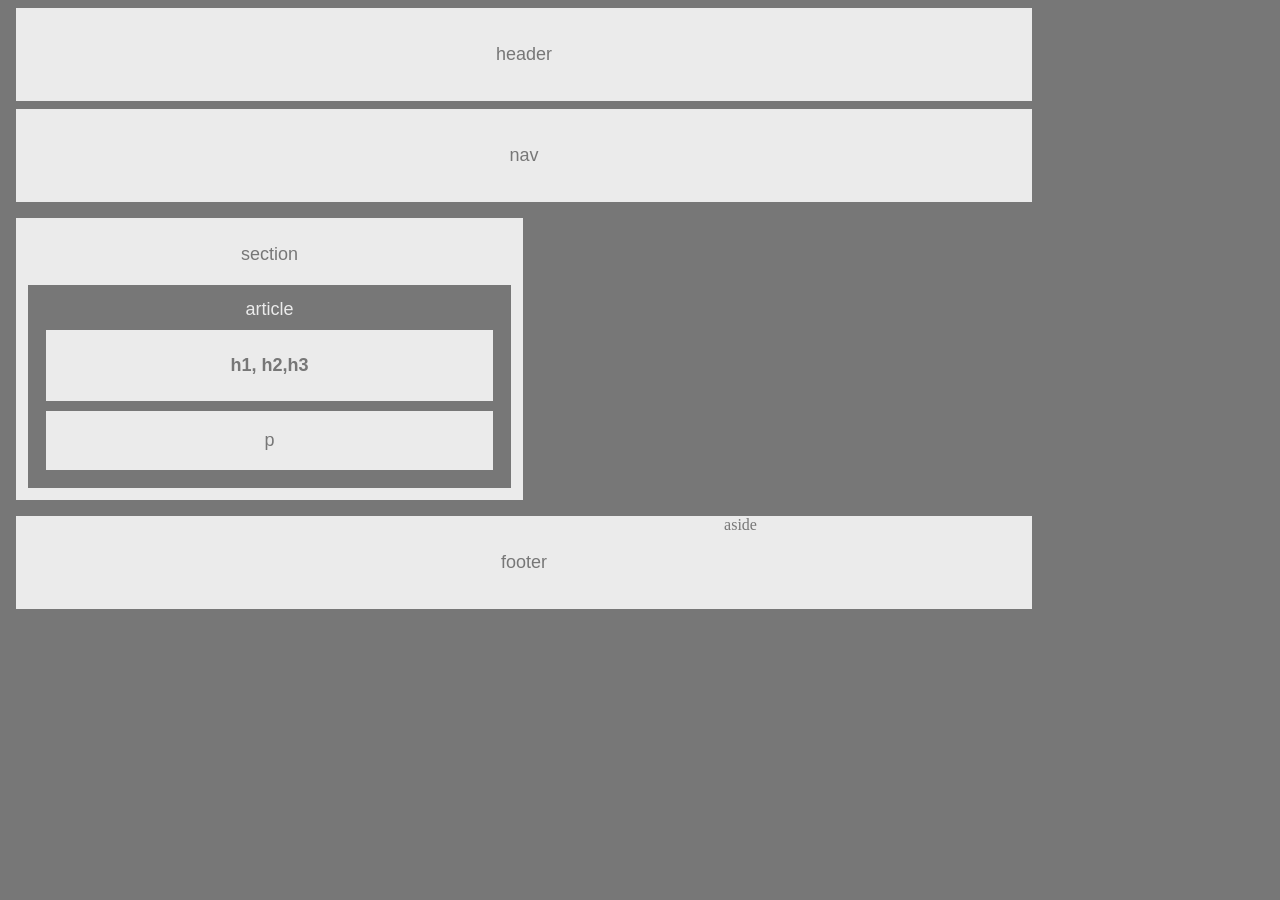
==== index.html @ 8f831240 "Add files via upload" ====
<!DOCTYPE>
<html lang="en">
    <head>
        <meta charset="UTF-8">
        <title>Wire Frame</title>
        <link rel="stylesheet" type="text/css" href="style.css">
    </head>
    <body>
            <header class="boxed">
               header     
            </header>
            <div class="boxed">
                <nav>nav</nav>
            </div>
            
            <section class="sec1">
                <section class="sec5">
                        <header>section</header>
                </section>
                
                <article class="sec2">
                    <section class="sec6">
                            <header>article</header>  
                    </section>
                    <section class="sec3">
                        <h1>h1, h2,h3</h1>
                    </section>
                    <section class="sec4">
                        <p>p</p>
                    </section>
                </article>
            </section>
            <div class="aside">
                <aside>aside</aside>
            </div>
            
            <footer class="boxed">
                footer
            </footer>
        
    </body>
</html>
---- style.css ----
body {background-color:#777;
                width:960px;
            }

            .boxed {
                background-color:#ebebeb ;
                color:#777;
                text-align:center;
                padding:36px;
                font-size:18px;
                width:944px;
                margin:8px;
                font-family: Arial, Helvetica, sans-serif;
            }
            .sec1 {
                background-color:#ebebeb;
                width: 495px;
                color:#777;
                text-align:center;
                font-size:18px;
                padding:6px;
                margin:8px;
                font-family: Arial, Helvetica, sans-serif;
                display:inline-block;
                

            }
            .sec5{
                background-color: #ebebeb;
                color: #777;
                margin: 20px;
                text-align:center;
                font-family: Arial, Helvetica, sans-serif;

            }
            .sec2 {
                background-color:#777;
                color:#ebebeb;
                text-align:center;
                padding:8px;
                margin:6px;
                font-family: Arial, Helvetica, sans-serif;
                
            }
            .sec3 {
                background-color:#ebebeb;
                text-align:center;
                color:#777;
                margin:10px;
                padding:1px;
                font-family: Arial, Helvetica, sans-serif;
            }
            .sec4 {
                background-color:#ebebeb;
                text-align:center;
                color:#777;
                margin:10px;
                padding:1px;
                font-family: Arial, Helvetica, sans-serif;
            }
            .sec6 {
                background-color: #777;
                color:#ebebeb;
                margin: 6px;
                font-family: Arial, Helvetica, sans-serif;
            }
            .aside {
                background-color: #ebebeb;
                color:#777;
                text-align:center;
                margin:8px;
                float:right;
                width: 439px
            }
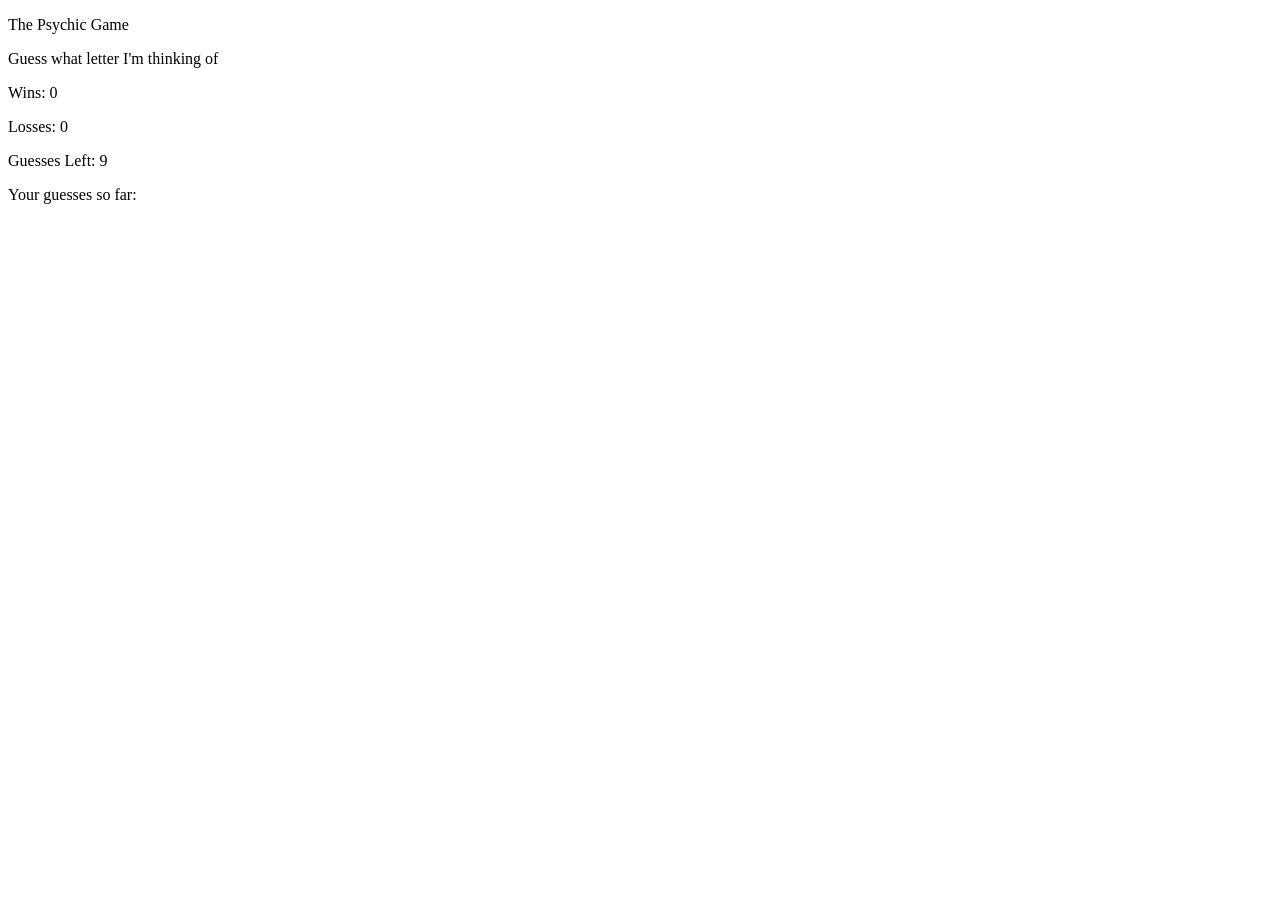
==== commit 3904075f: "Add files via upload" ====
--- a/index.html
+++ b/index.html
@@ -1,43 +1,25 @@
-<!DOCTYPE>
-<html lang="en">
-    <head>
-        <meta charset="UTF-8">
-        <title>Wire Frame</title>
-        <link rel="stylesheet" type="text/css" href="style.css">
-    </head>
-    <body>
-            <header class="boxed">
-               header     
-            </header>
-            <div class="boxed">
-                <nav>nav</nav>
-            </div>
-            
-            <section class="sec1">
-                <section class="sec5">
-                        <header>section</header>
-                </section>
-                
-                <article class="sec2">
-                    <section class="sec6">
-                            <header>article</header>  
-                    </section>
-                    <section class="sec3">
-                        <h1>h1, h2,h3</h1>
-                    </section>
-                    <section class="sec4">
-                        <p>p</p>
-                    </section>
-                </article>
-            </section>
-            <div class="aside">
-                <aside>aside</aside>
-            </div>
-            
-            <footer class="boxed">
-                footer
-            </footer>
-        
-    </body>
-</html>
-    +<!DOCTYPE html>
+<html>
+
+<head>
+		<meta charset="utf-8">
+	
+	<title>Psychic Game</title>
+
+    
+</head>
+
+<body>
+	
+					<p>The Psychic Game</p>
+					<p>Guess what letter I'm thinking of</p>
+					<p>Wins: 0</p>
+					<p>Losses: 0</p>
+					<p>Guesses Left: 9</p>
+					<p>Your guesses so far:</p>
+				
+	<script type="text/javascript" src="assets/javascript/game.js"></script>
+
+</body>
+
+</html>
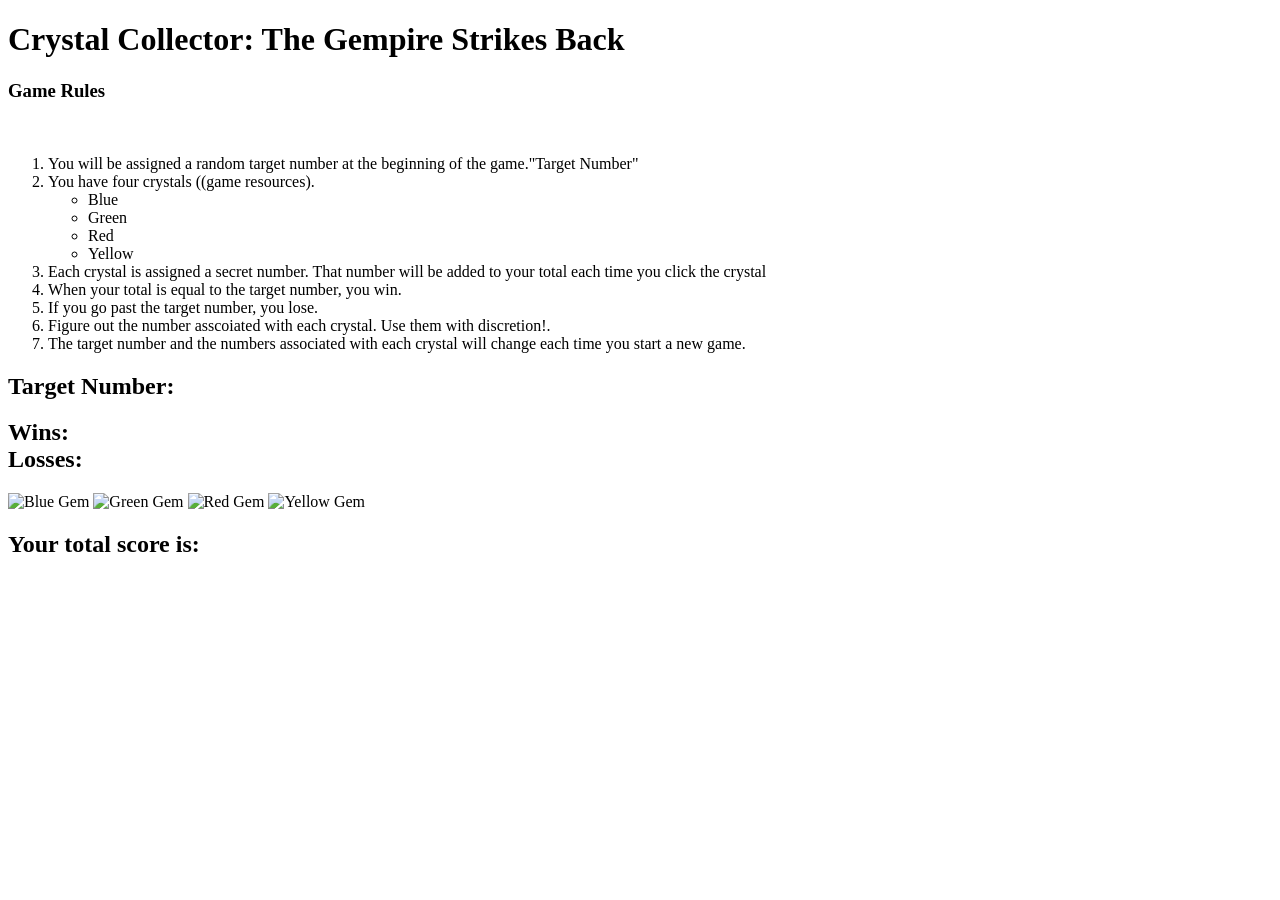
==== commit 1e052656: "Add files via upload" ====
--- a/index.html
+++ b/index.html
@@ -1,25 +1,60 @@
 <!DOCTYPE html>
-<html>
+<html lang="en">
 
 <head>
-		<meta charset="utf-8">
-	
-	<title>Psychic Game</title>
-
-    
+	<meta charset="UTF-8">
+	<title>Crystal Collector</title>
+	<link rel="stylesheet" type="text/css" href="assets/css/reset.css">
+	<link rel="stylesheet" type="text/css" href="assets/css/style.css">
 </head>
-
 <body>
-	
-					<p>The Psychic Game</p>
-					<p>Guess what letter I'm thinking of</p>
-					<p>Wins: 0</p>
-					<p>Losses: 0</p>
-					<p>Guesses Left: 9</p>
-					<p>Your guesses so far:</p>
-				
+	<div class="header">
+		<h1>Crystal Collector: The Gempire Strikes Back</h1>
+	</div>
+	<div class="instructions">
+		<h3>Game Rules</h3>
+		</br>
+		<ol>
+			<li>You will be assigned a random target number at the beginning of the game.<span>"Target Number"</span></li>
+			<li>You have four crystals ((game resources).</li>
+			<ul>
+				<li id="blue">Blue</li>
+				<li id="green">Green</li>
+				<li id="red">Red</li>
+				<li id="yellow">Yellow</li>
+			</ul>
+			<li>Each crystal is assigned a secret number. That number will be added to your total each time you click the crystal</li>
+			<li>When your total is equal to the target number, you win.</li>
+			<li>If you go past the target number, you lose.</li>
+			<li>Figure out the number asscoiated with each crystal. Use them with discretion!.</li>
+			<li>The target number and the numbers associated with each crystal will change each time you start a new game.</li>
+		</ol>
+	</div>
+	<div class="targetNumber">
+		<h2>Target Number:
+			<span id= "randomNumber"></span>
+		</h2>
+	</div>
+	<div class="winsAndLosses">
+		<h2>Wins:
+			<span id= "numberWins"></span>
+			</br>
+			Losses: 
+			<span id= "numberLosses"></span>
+		</h2>
+	</div>
+	<div class="gems">
+		<img src="assets/images/blue.png" class=gemImage id="one" alt="Blue Gem">
+		<img src="assets/images/green.png" class=gemImage id="two" alt="Green Gem">
+		<img src="assets/images/red.png" class=gemImage id= "three" alt="Red Gem">
+		<img src="assets/images/yellow.png" class=gemImage id= "four" alt="Yellow Gem">
+	</div>
+	<div class="userTotal">
+		<h2>Your total score is:
+			<span id="finalTotal"></span>
+		</h2>
+	</div>
+	<script type="text/javascript" src="https://code.jquery.com/jquery-2.2.0.js"></script>
 	<script type="text/javascript" src="assets/javascript/game.js"></script>
-
 </body>
-
-</html>+</html>
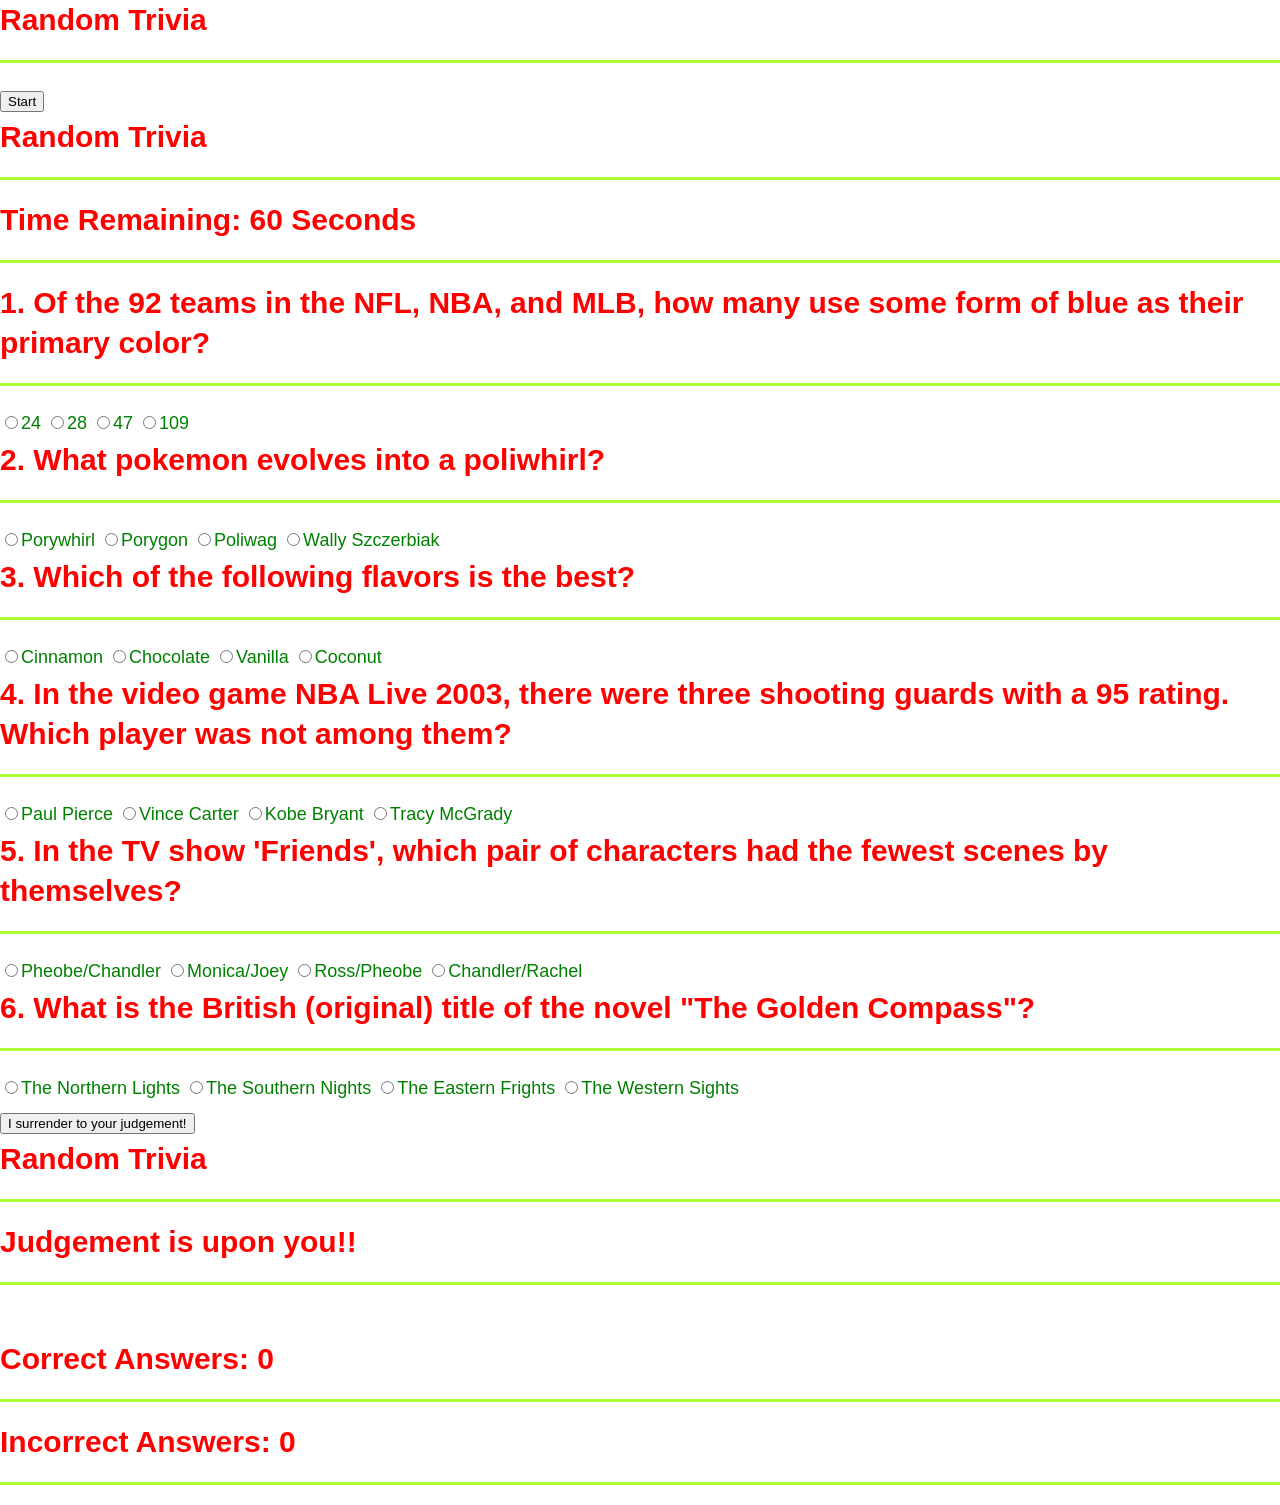
==== commit 8a1d0541: "Add files via upload" ====
--- a/index.html
+++ b/index.html
@@ -1,60 +1,102 @@
 <!DOCTYPE html>
-<html lang="en">
+	<html>
+	<head>
+		<title>Trivia Game</title>
+		<link rel="stylesheet" type="text/css" href="assets/css/reset.css">
+		<link rel="stylesheet" type="text/css" href="assets/css/style.css">
 
-<head>
-	<meta charset="UTF-8">
-	<title>Crystal Collector</title>
-	<link rel="stylesheet" type="text/css" href="assets/css/reset.css">
-	<link rel="stylesheet" type="text/css" href="assets/css/style.css">
-</head>
-<body>
-	<div class="header">
-		<h1>Crystal Collector: The Gempire Strikes Back</h1>
-	</div>
-	<div class="instructions">
-		<h3>Game Rules</h3>
-		</br>
-		<ol>
-			<li>You will be assigned a random target number at the beginning of the game.<span>"Target Number"</span></li>
-			<li>You have four crystals ((game resources).</li>
-			<ul>
-				<li id="blue">Blue</li>
-				<li id="green">Green</li>
-				<li id="red">Red</li>
-				<li id="yellow">Yellow</li>
-			</ul>
-			<li>Each crystal is assigned a secret number. That number will be added to your total each time you click the crystal</li>
-			<li>When your total is equal to the target number, you win.</li>
-			<li>If you go past the target number, you lose.</li>
-			<li>Figure out the number asscoiated with each crystal. Use them with discretion!.</li>
-			<li>The target number and the numbers associated with each crystal will change each time you start a new game.</li>
-		</ol>
-	</div>
-	<div class="targetNumber">
-		<h2>Target Number:
-			<span id= "randomNumber"></span>
-		</h2>
-	</div>
-	<div class="winsAndLosses">
-		<h2>Wins:
-			<span id= "numberWins"></span>
-			</br>
-			Losses: 
-			<span id= "numberLosses"></span>
-		</h2>
-	</div>
-	<div class="gems">
-		<img src="assets/images/blue.png" class=gemImage id="one" alt="Blue Gem">
-		<img src="assets/images/green.png" class=gemImage id="two" alt="Green Gem">
-		<img src="assets/images/red.png" class=gemImage id= "three" alt="Red Gem">
-		<img src="assets/images/yellow.png" class=gemImage id= "four" alt="Yellow Gem">
-	</div>
-	<div class="userTotal">
-		<h2>Your total score is:
-			<span id="finalTotal"></span>
-		</h2>
-	</div>
-	<script type="text/javascript" src="https://code.jquery.com/jquery-2.2.0.js"></script>
-	<script type="text/javascript" src="assets/javascript/game.js"></script>
-</body>
+	</head>
+	<body>
+
+		<div id = first_container>
+			
+			<h1 class= "logo">Random Trivia </h1>
+
+			<button id = start_button>Start</button>
+		</div>
+
+
+		
+		<div id = second_container>
+			
+			<h1 class = "logo">Random Trivia</h1>
+
+			<h1 id = "timer_line">Time Remaining: <span id = "timer_number">60 Seconds</span></h1>
+
+			<h1>1. Of the 92 teams in the NFL, NBA, and MLB, how many use some form of blue as their primary color?</h1>
+			
+				<input type="radio" name="q1" value="24">24
+				<input type="radio" name="q1" value="28">28
+				<input type="radio" name="q1" value="47">47
+				<input type="radio" name="q1" value="109">109
+				
+
+			<h1>2. What pokemon evolves into a poliwhirl?</h1>
+			
+				<input type="radio" name="q2" value="Porywhirl">Porywhirl
+				<input type="radio" name="q2" value="Porygon">Porygon
+				<input type="radio" name="q2" value="Poliwag">Poliwag
+				<input type="radio" name="q2" value="Wally Szczerbiak">Wally Szczerbiak
+
+
+
+			<h1>3. Which of the following flavors is the best?</h1>
+			
+				<input type="radio" name="q3" value="Cinnamon">Cinnamon
+				<input type="radio" name="q3" value="Chocolate">Chocolate
+				<input type="radio" name="q3" value="Vanilla">Vanilla
+				<input type="radio" name="q3" value="Coconut">Coconut
+
+
+			<h1>4. In the video game NBA Live 2003, there were three shooting guards with a 95 rating. Which player was not among them?</h1>
+			
+				<input type="radio" name="q4" value="Paul Pierce">Paul Pierce
+				<input type="radio" name="q4" value="Vince Carter">Vince Carter
+				<input type="radio" name="q4" value="Kobe Bryant">Kobe Bryant
+				<input type="radio" name="q4" value="Tracy McGrady">Tracy McGrady
+				
+			<h1>5. In the TV show 'Friends', which pair of characters had the fewest scenes by themselves?</h1>
+			
+				<input type="radio" name="q5" value="Pheobe/Chandler">Pheobe/Chandler
+				<input type="radio" name="q5" value="Monica/Joey">Monica/Joey
+				<input type="radio" name="q5" value="Ross/Pheobe">Ross/Pheobe
+				<input type="radio" name="q5" value="Chandler/Rachel">Chandler/Rachel
+				
+			
+			<h1>6. What is the British (original) title of the novel "The Golden Compass"?</h1>
+			
+				<input type="radio" name="q6" value="The Northern Lights">The Northern Lights
+				<input type="radio" name="q6" value="The Southern Nights">The Southern Nights
+				<input type="radio" name="q6" value="The Eastern Frights">The Eastern Frights
+				<input type="radio" name="q6" value="The Western Sights">The Western Sights
+
+
+				<br>
+
+
+			<button id = done_button>I surrender to your judgement!</button>
+
+		</div>
+
+
+
+		<div id = third_container>
+			
+			<h1 class = "logo">Random Trivia</h1>
+
+			<h1 id = "done">Judgement is upon you!!</h1>
+			<br>
+
+			<h1>Correct Answers: <span id = "correct_answers">0</span></h1>
+			<h1>Incorrect Answers: <span id = wrong_answers>0</span></h1>
+		
+		</div>
+			
+
+
+		<script src="https://code.jquery.com/jquery-2.2.4.min.js" integrity="sha256-BbhdlvQf/xTY9gja0Dq3HiwQF8LaCRTXxZKRutelT44=" crossorigin="anonymous"></script>
+
+		<script src="assets/javascript/app.js"></script>
+		
+	</body>
 </html>
--- a/assets/css/style.css
+++ b/assets/css/style.css
@@ -0,0 +1,307 @@
+body {
+	background: url("../images/husk.jpg");
+	font-size: 18px;
+	line-height: 34px;
+	font-family: 'Arial', 'Helvetica Neue', Helvetica, sans-serif;
+	color: green;
+}
+
+* {
+	box-sizing: border-box;
+}
+
+
+.container {
+	width: 100%;
+	max-width: 960px;
+	margin: 0 auto;
+	clear: both;
+}
+h1, 
+h2,
+h3,
+p {
+	margin-bottom: 20px;
+}
+p:last-child {
+	margin-bottom: 0;
+}
+h1, h2, h3 {
+	font-family: 'Arial', 'Helvetica Neue', Helvetica, sans-serif;
+	font-weight: 650;
+	color: red;
+}
+h1 {
+	font-size: 30px;
+	line-height: 40px;
+	border-bottom: 3px solid greenyellow;
+	padding-bottom: 20px;
+}
+h2,
+h3 {
+	font-size: 22px;
+}
+
+/*header*/
+
+#masthead {
+	background: #fff;
+	margin: 0 0 30px;
+	z-index: 99;
+	color: #fff;
+	overflow: auto;
+	border-bottom: 2px solid #ccc;
+	position: fixed;
+	width: 100%;
+}
+#logo {
+	width: 250px;
+	height: 90px;
+	background: #4aaaa5;
+	float: left;
+	font-family: 'Georgia', Times, Times New Roman, serif;
+	text-align: center;
+	line-height: 90px;
+	color: #fff;
+	font-weight: 700;
+	font-size: 30px;
+	text-decoration: none;
+}
+nav {
+	float: right;
+	margin-top: 25px;
+}
+nav a {
+	color: #999;
+	text-decoration: none;
+	margin-left: 15px;
+	display: inline-block;
+	border-left: 1px solid #efefef;
+	padding-left: 15px;
+	line-height: 18px;
+}
+nav a:first-child {
+	border-left: 0 none;
+}
+a:link {
+    color: red;
+} 
+a:visited {
+    color: #4A044A;
+} 
+a:hover {
+    color: #7784E4;
+} 
+a:active {
+    color: #FFCE0E;
+} 
+
+
+
+footer {
+	background: #666;
+	color: #fff;
+	padding: 30px 0;
+	clear: both;
+	border-top: 8px solid #4aaaa5;
+	color: #ccc;
+	font-size: 12px;
+	text-align: center;
+}
+
+
+
+.sidebar {
+	background: #fff;
+	padding: 30px;
+	width: 100%;
+	max-width: 270px;
+	float: right;
+	border: 1px solid #ddd;
+	margin-bottom: 20px;
+}
+h3,
+.sidebar h2 {
+	border-bottom: 2px solid #eee;
+	padding-bottom: 20px;
+	margin-bottom: 15px;
+	line-height: 22px;
+}
+.social {
+	width: 62px;
+	height: 62px;
+	margin-top: 8px;
+	margin-right: 5px;
+}
+.social:last-child {
+	margin-right: 0;
+}
+
+
+
+#main-container {
+	padding-top: 130px;
+}
+.main-section {
+	background: #fff;
+	padding: 30px;
+	margin: 0 0 40px 0;
+	width: 100%;
+	max-width: 650px;
+	float: left;
+	border: 1px solid #ddd;
+}
+
+
+
+.work {
+	width: 274px;
+	overflow: auto;
+	position: relative;
+	float: left;
+	margin: 20px 0 25px;
+}
+.work:nth-child(even) {
+	margin-right: 40px;
+}
+.work img {
+	width: 100%;
+	border: 0 none;
+	opacity: .8;
+}
+.work h3 {
+	border-bottom: 0;
+	background: #4aaaa5;
+	color: #fff;
+	text-align: center;
+	position: absolute;
+	padding: 15px;
+	width: 100%;
+	bottom: 20px;
+	line-height: 30px;
+	margin-bottom: 0;
+	font-weight: 300;
+}
+.auth-image {
+	width: 200px;
+	height: auto;
+	margin-top: 10px;
+	float: left;
+	margin-right: 25px;
+}
+
+
+
+#contact-form ul {
+	margin-bottom: 20px;
+}
+#contact-form li {
+	margin-bottom: 10px;
+}
+label,
+input[type=text],
+input[type=email],
+textarea {
+	display: block;
+	width: 100%;
+}
+input[type=text],
+input[type=email],
+textarea {
+	height: 35px;
+	border: 1px solid #ddd;
+	padding: 0 10px;
+	font-size: 14px;
+}
+textarea {
+	height: 200px;
+}
+input[type=submit] {
+	background: #4aaaa5;
+	border: 0 none;
+	color: #fff;
+	font-size: 18px;
+	padding: 10px 30px;
+	cursor: pointer;
+}
+
+
+@media screen and (max-width: 980px) {
+
+	.container{
+		margin-left: 130px;
+		margin-right: 130px;
+		max-width: 960px;
+	}
+	.main-section {
+		width:50%;
+		float: left;
+		margin-right: 20px
+	}
+	.auth-image{
+		width: 100%;
+		float: none;
+	}
+    .sidebar {
+    	float: left;
+		margin-left: 20px;  	
+    }
+    
+}
+
+
+@media screen and (max-width: 768px) {
+
+	.container{
+		margin-left: 130px;
+		margin-right: 130px;
+		max-width: 768px;
+	}
+	.main-section, .container{
+		width: 75%;
+		float: none;
+		margin-right: 1px
+	}
+	.auth-image{
+		width: 200px;
+		height: auto;
+		margin-top: 10px;
+		float: left;
+		margin-right: 25px;
+	}
+    .sidebar {
+    	width:100%;
+    	max-width: 75%;
+		float: none;
+		margin-left: 1px;
+		margin-right: 1px
+	    }
+
+	.clear{
+		clear: both;
+		}
+   
+}
+
+
+@media screen and (max-width: 640px) {
+
+	.container{
+		margin-left: 130px;
+		margin-right: 130px;
+		max-width: 640px;
+	}
+	.main-section, .container{
+		width: 75%;
+		float: none;
+		margin-right: 1px
+	}
+	.auth-image{
+		width: 100%;
+		float: none;
+	}
+	#logo, nav{
+		width: 100%;
+		float: none;
+	}
+}
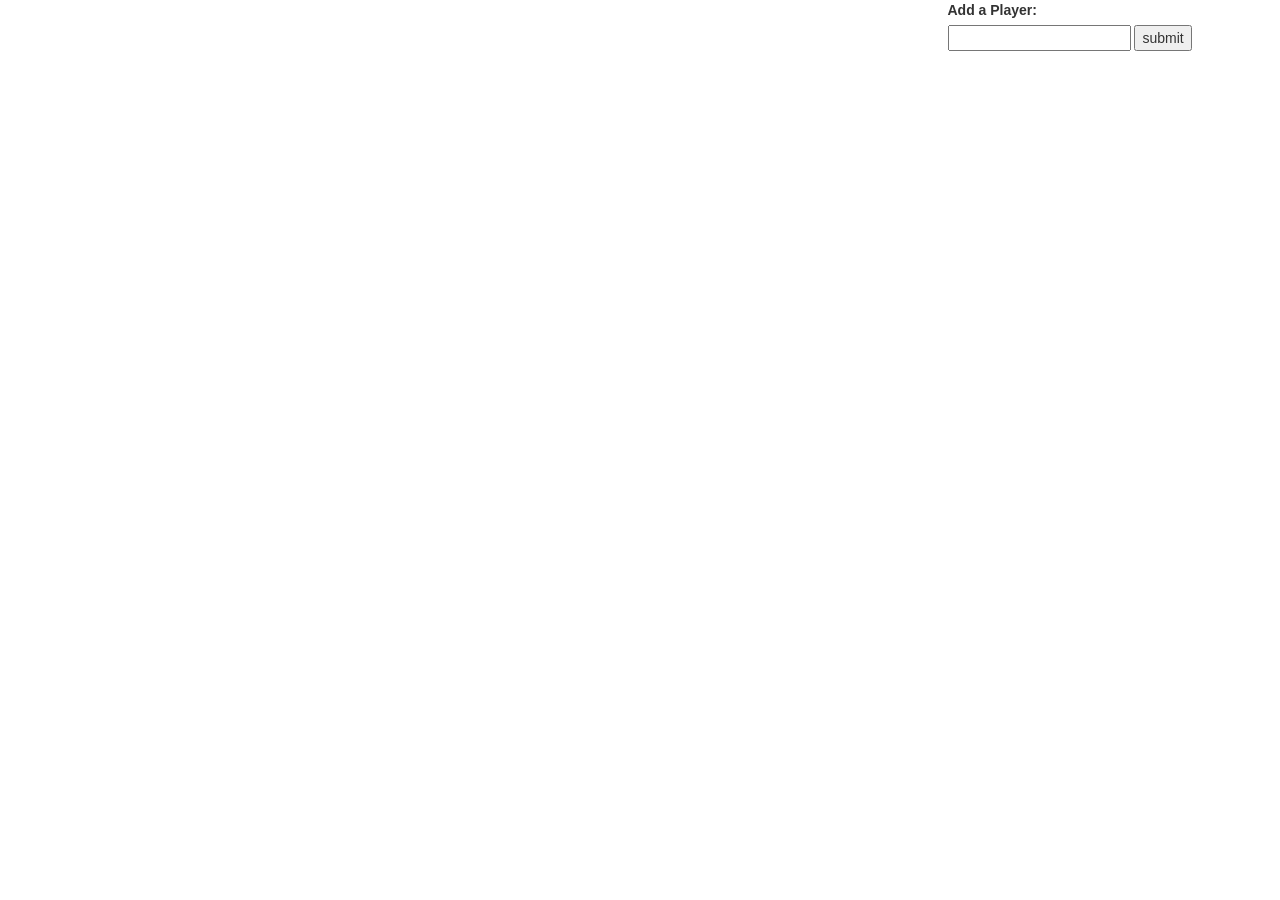
==== commit 515d1705: "Add files via upload" ====
--- a/index.html
+++ b/index.html
@@ -1,102 +1,39 @@
 <!DOCTYPE html>
-	<html>
-	<head>
-		<title>Trivia Game</title>
-		<link rel="stylesheet" type="text/css" href="assets/css/reset.css">
-		<link rel="stylesheet" type="text/css" href="assets/css/style.css">
+<html lang="en">
+<link rel="stylesheet" type="text/css" href="assets/css/style.css">
 
-	</head>
-	<body>
+<head>
+    <meta charset="utf-8">
+    <title>NBA GIFS!</title>
+    <script src="https://code.jquery.com/jquery-3.1.1.min.js"></script>
+   
+    <link rel="stylesheet" href="https://maxcdn.bootstrapcdn.com/bootstrap/3.3.7/css/bootstrap.min.css" integrity="sha384-BVYiiSIFeK1dGmJRAkycuHAHRg32OmUcww7on3RYdg4Va+PmSTsz/K68vbdEjh4u" crossorigin="anonymous">
+    
+    <script src="https://maxcdn.bootstrapcdn.com/bootstrap/3.3.7/js/bootstrap.min.js" integrity="sha384-Tc5IQib027qvyjSMfHjOMaLkfuWVxZxUPnCJA7l2mCWNIpG9mGCD8wGNIcPD7Txa" crossorigin="anonymous"></script>
+</head>
 
-		<div id = first_container>
-			
-			<h1 class= "logo">Random Trivia </h1>
+<body>
+    <div class="container">
+        <div class="row">
+            <div class="col-md-9">
+                <div id="playerButtons"></div>
+            </div>
+            <div class="col-md-3">
+                <form id="player-form">
+                    <label for="player-input">Add a Player:</label>
+                    <input type="text" id="player-input">
+                    <input id="addplayer" type="submit" value="submit">
+                </form>
+            </div>
+        </div>
+        <br>
+        <div class="row">
+            <div class="col-md-12">
+                <div id="players"></div>
+            </div>
+        </div>
+    </div>
+    <script type="text/javascript" src="assets/javascript/app.js"></script>
+</body>
 
-			<button id = start_button>Start</button>
-		</div>
-
-
-		
-		<div id = second_container>
-			
-			<h1 class = "logo">Random Trivia</h1>
-
-			<h1 id = "timer_line">Time Remaining: <span id = "timer_number">60 Seconds</span></h1>
-
-			<h1>1. Of the 92 teams in the NFL, NBA, and MLB, how many use some form of blue as their primary color?</h1>
-			
-				<input type="radio" name="q1" value="24">24
-				<input type="radio" name="q1" value="28">28
-				<input type="radio" name="q1" value="47">47
-				<input type="radio" name="q1" value="109">109
-				
-
-			<h1>2. What pokemon evolves into a poliwhirl?</h1>
-			
-				<input type="radio" name="q2" value="Porywhirl">Porywhirl
-				<input type="radio" name="q2" value="Porygon">Porygon
-				<input type="radio" name="q2" value="Poliwag">Poliwag
-				<input type="radio" name="q2" value="Wally Szczerbiak">Wally Szczerbiak
-
-
-
-			<h1>3. Which of the following flavors is the best?</h1>
-			
-				<input type="radio" name="q3" value="Cinnamon">Cinnamon
-				<input type="radio" name="q3" value="Chocolate">Chocolate
-				<input type="radio" name="q3" value="Vanilla">Vanilla
-				<input type="radio" name="q3" value="Coconut">Coconut
-
-
-			<h1>4. In the video game NBA Live 2003, there were three shooting guards with a 95 rating. Which player was not among them?</h1>
-			
-				<input type="radio" name="q4" value="Paul Pierce">Paul Pierce
-				<input type="radio" name="q4" value="Vince Carter">Vince Carter
-				<input type="radio" name="q4" value="Kobe Bryant">Kobe Bryant
-				<input type="radio" name="q4" value="Tracy McGrady">Tracy McGrady
-				
-			<h1>5. In the TV show 'Friends', which pair of characters had the fewest scenes by themselves?</h1>
-			
-				<input type="radio" name="q5" value="Pheobe/Chandler">Pheobe/Chandler
-				<input type="radio" name="q5" value="Monica/Joey">Monica/Joey
-				<input type="radio" name="q5" value="Ross/Pheobe">Ross/Pheobe
-				<input type="radio" name="q5" value="Chandler/Rachel">Chandler/Rachel
-				
-			
-			<h1>6. What is the British (original) title of the novel "The Golden Compass"?</h1>
-			
-				<input type="radio" name="q6" value="The Northern Lights">The Northern Lights
-				<input type="radio" name="q6" value="The Southern Nights">The Southern Nights
-				<input type="radio" name="q6" value="The Eastern Frights">The Eastern Frights
-				<input type="radio" name="q6" value="The Western Sights">The Western Sights
-
-
-				<br>
-
-
-			<button id = done_button>I surrender to your judgement!</button>
-
-		</div>
-
-
-
-		<div id = third_container>
-			
-			<h1 class = "logo">Random Trivia</h1>
-
-			<h1 id = "done">Judgement is upon you!!</h1>
-			<br>
-
-			<h1>Correct Answers: <span id = "correct_answers">0</span></h1>
-			<h1>Incorrect Answers: <span id = wrong_answers>0</span></h1>
-		
-		</div>
-			
-
-
-		<script src="https://code.jquery.com/jquery-2.2.4.min.js" integrity="sha256-BbhdlvQf/xTY9gja0Dq3HiwQF8LaCRTXxZKRutelT44=" crossorigin="anonymous"></script>
-
-		<script src="assets/javascript/app.js"></script>
-		
-	</body>
-</html>
+</html>
